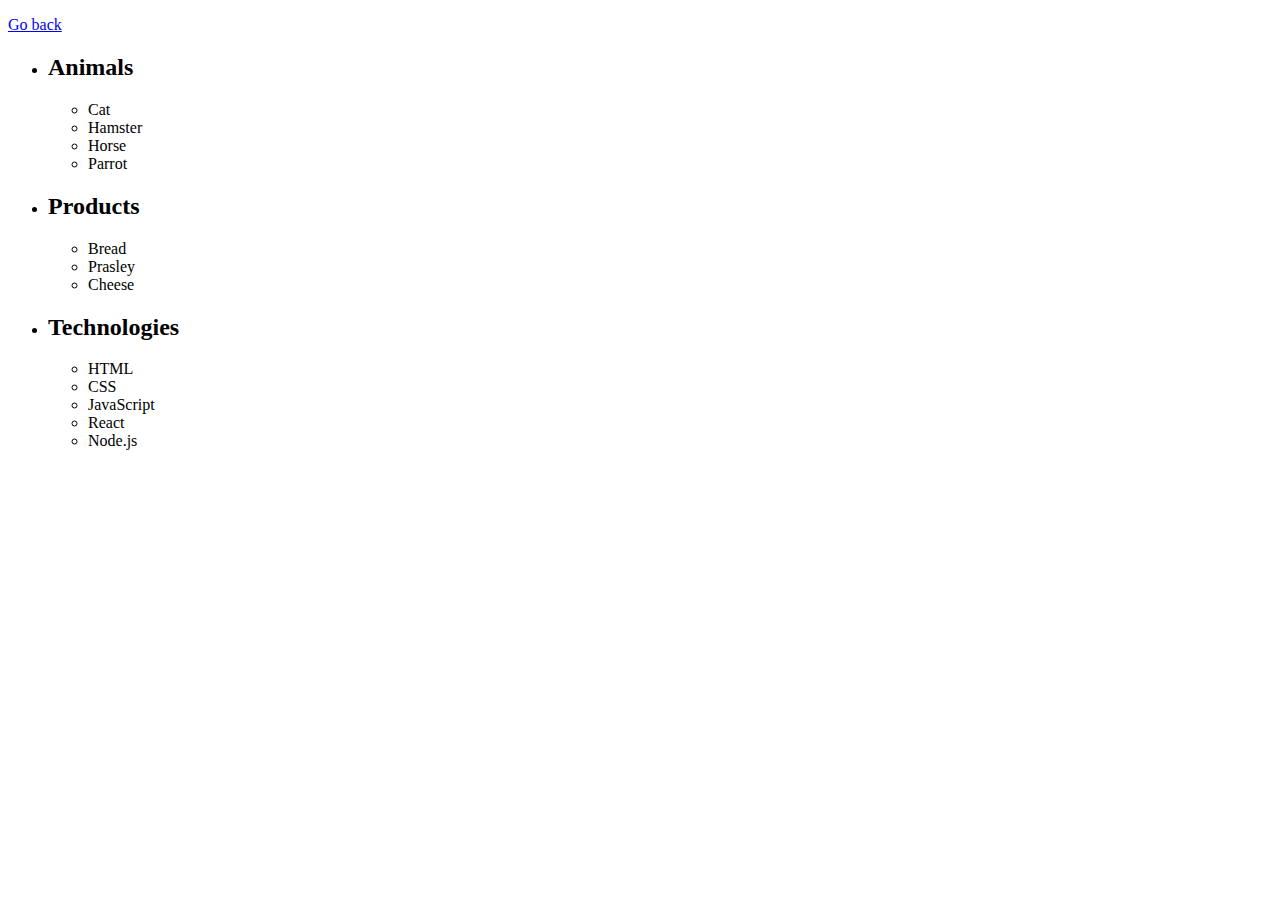
==== task-01.html @ 032c1ff2 "corrections" ====
<!DOCTYPE html>
<html lang="ru">
  <head>
    <meta charset="UTF-8" />
    <meta http-equiv="X-UA-Compatible" content="IE=edge" />
    <meta name="viewport" content="width=device-width, initial-scale=1.0" />
    <title>Task 1</title>
    <link rel="stylesheet" href="css/common.css" />
  </head>
  <body>
    <p><a href="index.html">Go back</a></p>

    <ul id="categories">
      <li class="item">
        <h2>Animals</h2>

        <ul>
          <li>Cat</li>
          <li>Hamster</li>
          <li>Horse</li>
          <li>Parrot</li>
        </ul>
      </li>
      <li class="item">
        <h2>Products</h2>

        <ul>
          <li>Bread</li>
          <li>Prasley</li>
          <li>Cheese</li>
        </ul>
      </li>
      <li class="item">
        <h2>Technologies</h2>

        <ul>
          <li>HTML</li>
          <li>CSS</li>
          <li>JavaScript</li>
          <li>React</li>
          <li>Node.js</li>
        </ul>
      </li>
    </ul>

    <script src="js/task-01.js" type="module"></script>
  </body>
</html>
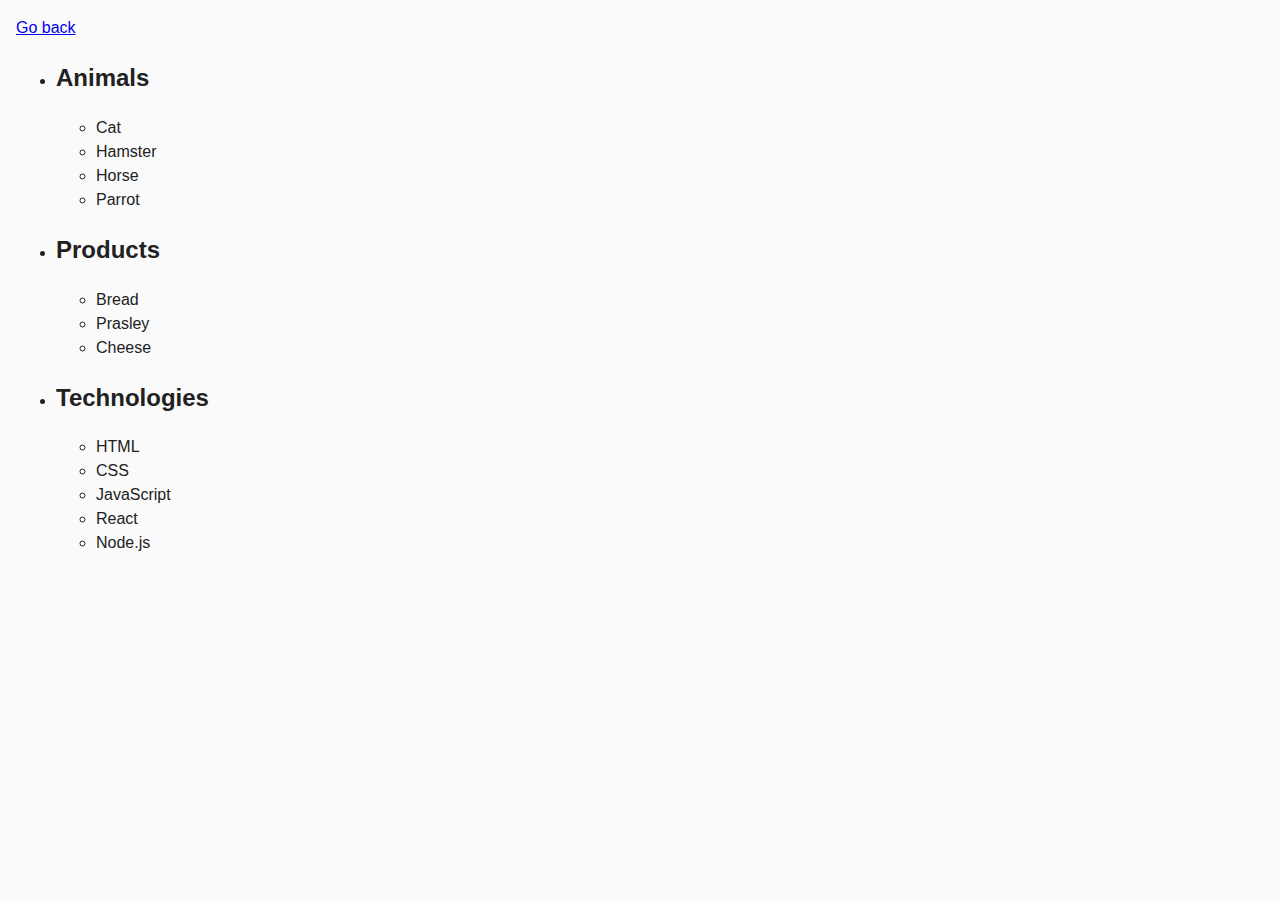
==== commit 73c46107: "make corrections" ====
--- a/task-01.html
+++ b/task-01.html
@@ -43,6 +43,6 @@
       </li>
     </ul>
 
-    <script src="js/task-01.js" type="module"></script>
+    <script src="/js/task-01.js" type="module"></script>
   </body>
 </html>
--- a/css/common.css
+++ b/css/common.css
@@ -0,0 +1,37 @@
+* {
+  box-sizing: border-box;
+}
+
+body {
+  margin: 16px;
+  font-family: -apple-system, BlinkMacSystemFont, 'Segoe UI', Roboto, Oxygen,
+    Ubuntu, Cantarell, 'Open Sans', 'Helvetica Neue', sans-serif;
+  -webkit-font-smoothing: antialiased;
+  -moz-osx-font-smoothing: grayscale;
+  background-color: #fafafa;
+  color: #212121;
+  line-height: 1.5;
+}
+
+input {
+  padding: 8px;
+  font: inherit;
+}
+
+button {
+  padding: 8px 12px;
+  cursor: pointer;
+}
+
+.list-item {
+  display: flex;
+  justify-content: center;
+  padding: 8px;
+    border-width: 2px;
+    border-style: dashed
+}
+
+.list-item-img {
+  width: 500px;
+  height: 300px;
+}